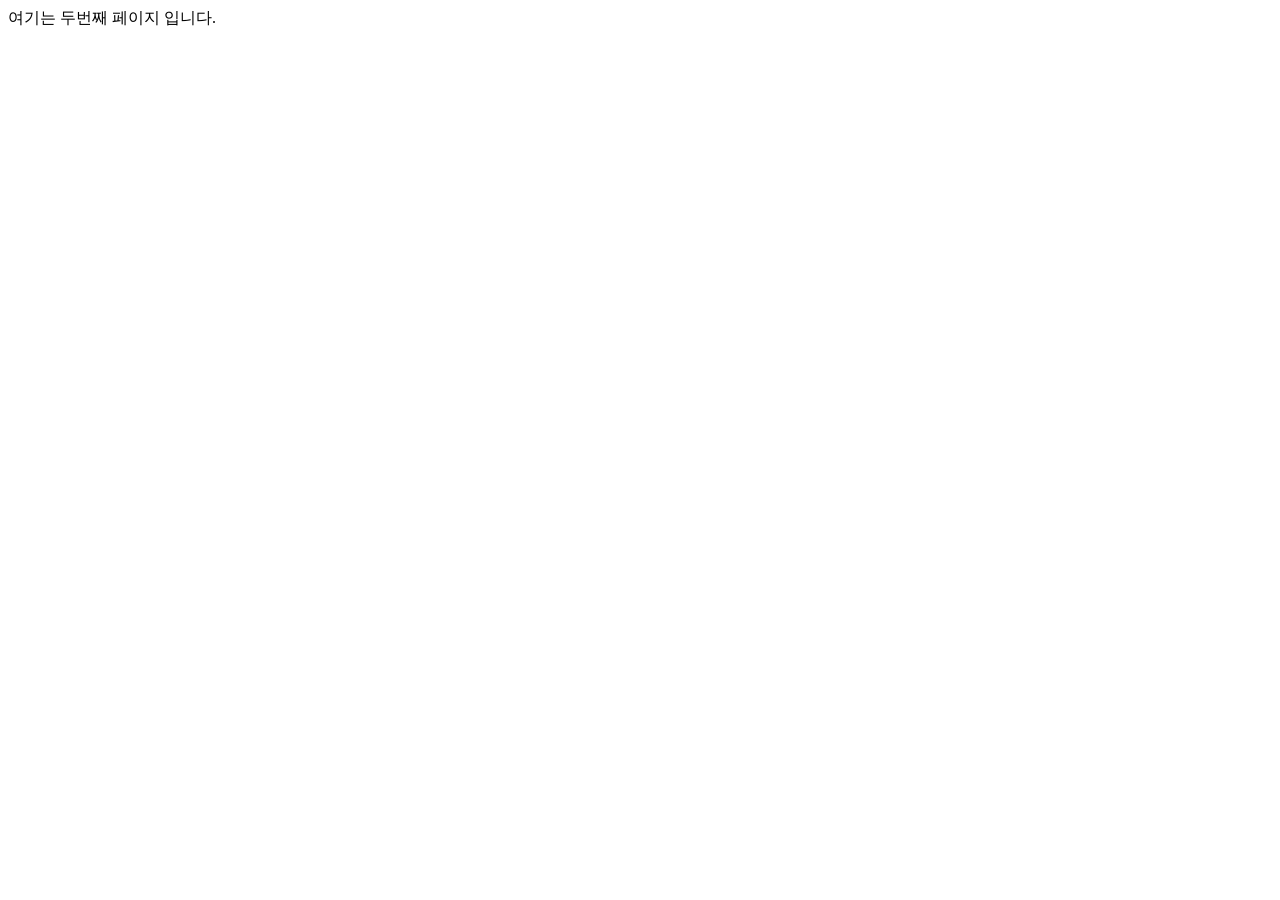
==== page2.html @ 8ef9446c "add page2.html inner links, fav video..." ====
<!DOCTYPE html>
<html lang="en">
<head></head>
<meta charset="UTF-8">
<meta name="viewport" content="width=device-width, initial-scale=1.0">
<title>두번째 페이지</title>
</head>
<body>
    여기는 두번째 페이지 입니다.
</body>
</htmL>
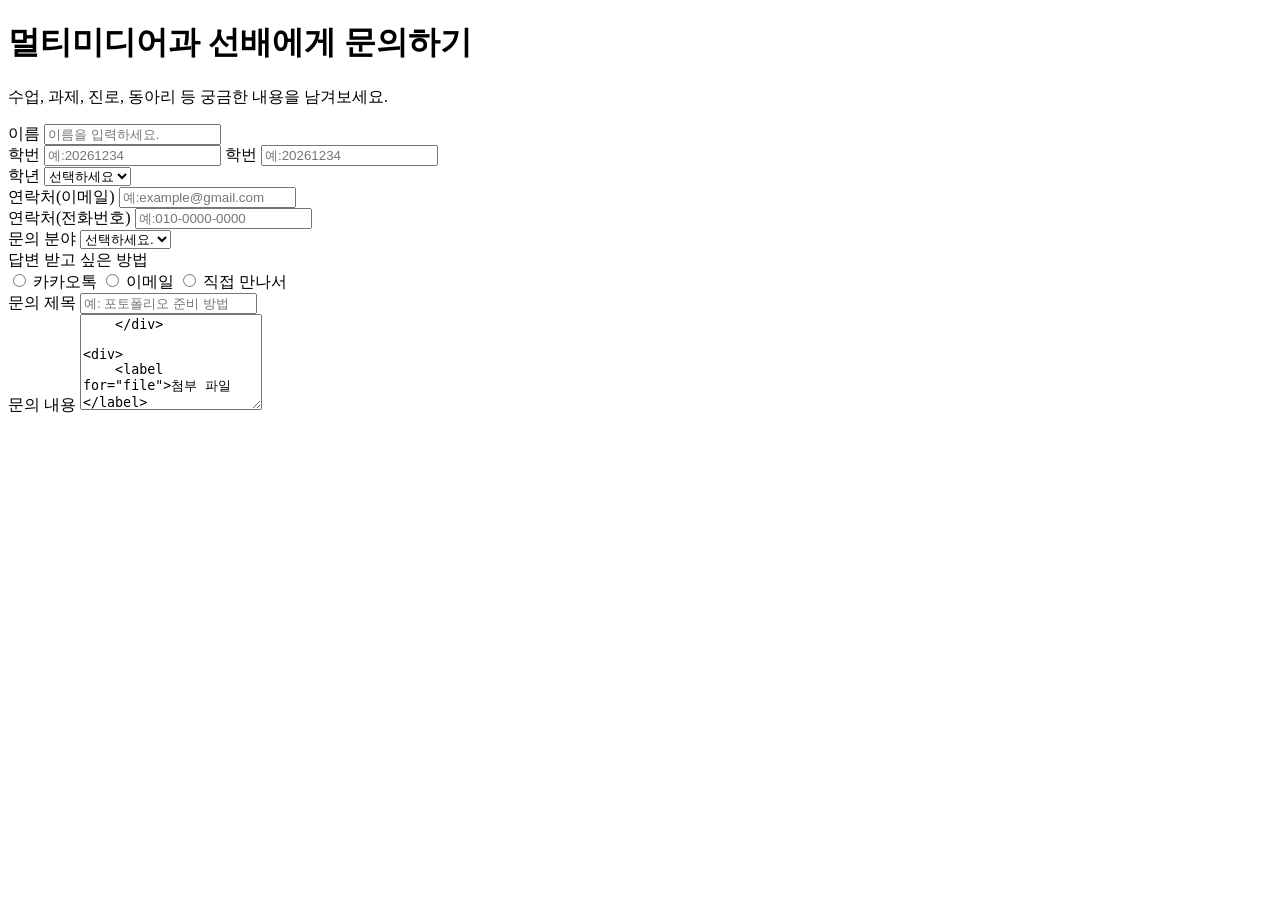
==== commit 6ee21814: "Add files via upload" ====
--- a/page2.html
+++ b/page2.html
@@ -3,9 +3,102 @@
 <head></head>
 <meta charset="UTF-8">
 <meta name="viewport" content="width=device-width, initial-scale=1.0">
-<title>두번째 페이지</title>
+<title>상담 문의</title>
 </head>
 <body>
-    여기는 두번째 페이지 입니다.
+    <h1>멀티미디어과 선배에게 문의하기</h1> 
+    <p></p> 수업, 과제, 진로, 동아리 등 궁금한 내용을 남겨보세요.</P>
+
+    <form action="#" method="get">
+
+    <div>
+
+        <label for="username">이름</label>
+        <input type="text" placeholder="이름을 입력하세요." name="username">
+</div>
+
+<div>
+    <label for="student-id">학번</label>
+    <input type="text" placeholder="예:20261234" name="student-id">
+    <label for="student-id">학번</label>
+    <input type="text" placeholder="예:20261234" name="student-id" id="student-id">
+</div>
+
+
+<div>
+    <label>학년</label>
+    <select name="grade">
+        <option> 선택하세요</option>
+        <option value="1">1학년</option>
+        <option value="2">2학년</option>
+        <option value="3">3학년</option>
+        <option value="4">4학년</option>
+    </select>
+</div>
+
+<div>
+    <label for="email">연락처(이메일)</label>
+    <input type="email" placeholder="예:example@gmail.com" name="email">
+</div>
+
+<div>
+    <label for="Phone">연락처(전화번호)</label>
+    <input type="tel" placeholder="예:010-0000-0000" name="Phone">
+</div>
+
+<div>
+    <label for="category">문의 분야</label>
+    <select name="category">
+        <option value=""> 선택하세요.</option>
+        <option value="class"> 수업</option>
+        <option value="assigment"> 과제</option>
+        <option value="portfolio"> 포토폴리오</option>
+        <option value="career"> 진로</option>
+         <option value="club"> 동아리</option>
+    </select>
+</div>
+
+
+<div>
+    <label> 답변 받고 싶은 방법</label>
+    <br>
+    <label><input type="radio" name="reply" value="kakao"> 카카오톡</label>
+    <label></label><input type="radio" name="reply" value="email"> 이메일</label>
+    <label></label><input type="radio" name="reply" value="offline"> 직접 만나서</label>
+    </div>
+
+    <div>
+        <label for="title"> 문의 제목</label>
+        <input type="text" name="title" placeholder="예: 포토폴리오 준비 방법">
+    
+    </div>
+
+   <div>
+        <label for="content"> 문의 내용</label>
+        <textarea name="content" placeholder="궁금한 내용을 작성하세요." rows="6">
+    </div>
+
+<div>
+    <label for="file">첨부 파일</label>
+    <input type="file" name="file">
+</div>
+
+<div>
+    <label>
+        <input type="checkbox" name="agree">
+        개인정보 수집 및 이용에 동의합니다.
+    </label>
+
+
+    <div>
+        <input type="submit" value="문의 보내기">
+        <input type="reset" value="다시 하기">
+    </div>
+</div>
+
+
+
+
+
 </body>
 </htmL>
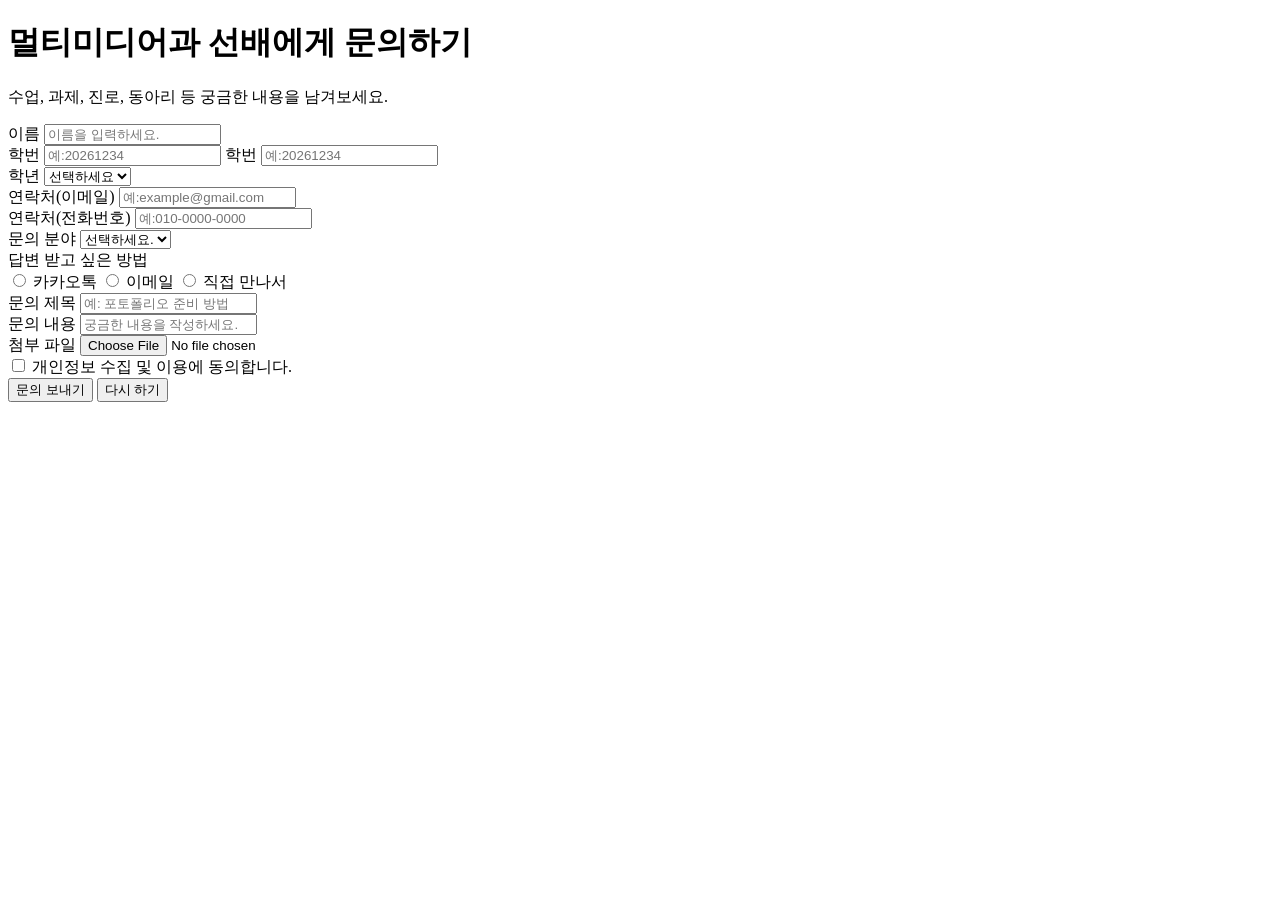
==== commit fbaff91b: "Add files via upload" ====
--- a/page2.html
+++ b/page2.html
@@ -74,10 +74,9 @@
     </div>
 
    <div>
-        <label for="content"> 문의 내용</label>
-        <textarea name="content" placeholder="궁금한 내용을 작성하세요." rows="6">
-    </div>
-
+    <label for="title"> 문의 내용</label>
+        <input type="text" name="content" placeholder="궁금한 내용을 작성하세요." rows="6">
+        </div>
 <div>
     <label for="file">첨부 파일</label>
     <input type="file" name="file">
@@ -94,7 +93,7 @@
         <input type="submit" value="문의 보내기">
         <input type="reset" value="다시 하기">
     </div>
-</div>
+
 
 
 
